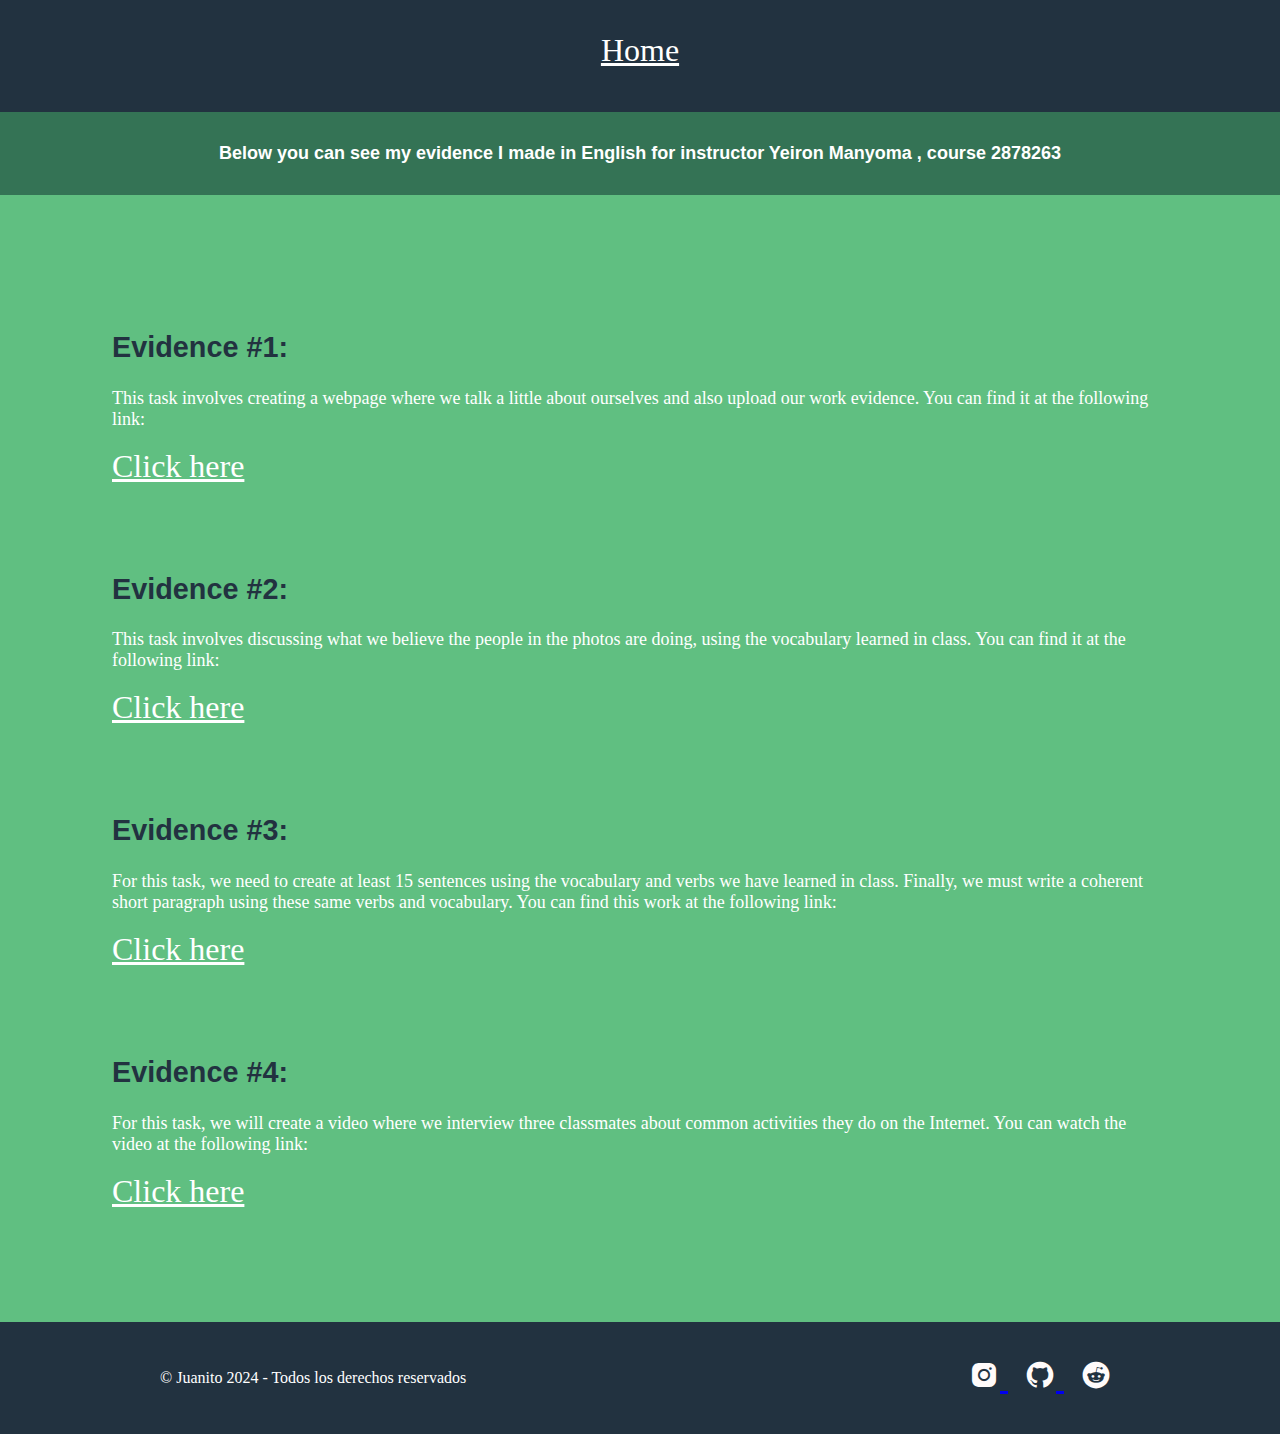
==== pages/page1.html @ ced18521 "hola" ====
<!DOCTYPE html>
<html lang="en">
<head>
    <meta charset="UTF-8">
    <meta name="viewport" content="width=device-width, initial-scale=1.0">
    <title>My evidences</title>
    <link rel="stylesheet" href="page1.css">
    <link href='https://unpkg.com/boxicons@2.1.4/css/boxicons.min.css' rel='stylesheet'>
</head>

    <header>
        <div class="links-page1">
            <a href="../index.html">Home</a>
        </div>
    </header>

<body>
    <main>
        <div class="title1">
            <h2>
                Below you can see my evidence I made in English for instructor Yeiron Manyoma , course 2878263
            </h2>
        </div>

        <div class="evidencies">
            <div class="container">
                <h2>Evidence #1:</h2>
                <p>This task involves creating a webpage where we talk a little about ourselves and also 
                    upload our work evidence. You can find it at the following link:
                </p>
                <a href="https://ingles-kappa.vercel.app/" target="_blank">Click here</a>
            </div>

            <div class="container">
                <h2>Evidence #2:</h2>
                <p>This task involves discussing what we believe the people in the photos are doing,
                    using the vocabulary learned in class. You can find it at the following link:</p>
                <a href="https://docs.google.com/presentation/d/1JqxAOpX3aadxGuxHojf1PTrXSt2O9Ri05u-p5FOGPKc/edit#slide=id.p1" target="_blank">Click here</a>
            </div>

            <div class="container">
                <h2>Evidence #3:</h2>
                <p>For this task, we need to create at least 15 sentences using the vocabulary and verbs we have learned in class. 
                    Finally, we must write a coherent short paragraph using these same verbs and vocabulary. You can find this work 
                    at the following link:</p>
                <a href="https://docs.google.com/document/d/1KkhqgIbuTfufjipVCEZk4L6Hp9ACK-vSLW2beFV4Gd8/edit" target="_blank">Click here</a>
            </div>

            <div class="container">
                <h2>Evidence #4:</h2>
                <p>For this task, we will create a video where we interview three classmates about common activities they do on the Internet.
                    You can watch the video at the following link:</p>
                <a href="https://www.youtube.com/watch?v=fFi9EtAL5BE" target="_blank">Click here</a>
            </div>
        </div>
    </main>
</body>

<footer>
    <div class="copy">
        <p>© Juanito 2024 - Todos los derechos reservados</p>
    </div>

    <div class="icons">
        <a href="https://www.instagram.com/juan_gonzalezc7/" target="_blank">
            <i class='bx bxl-instagram-alt' style='color:#fffbfb'></i>
        </a>

        <a href="https://github.com/JuanitoZaZa" target="_blank">
            <i class='bx bxl-github' style='color:#fffbfb' ></i>
        </a>

        <a href="https://www.reddit.com/user/Juanitogonzalez/" target="_blank">
            <i class='bx bxl-reddit' style='color:#fffbfb' ></i>
        </a>
    </div>
</footer>
</html>
---- pages/page1.css ----
body {
    height: auto;
    width: auto;
    margin: 0;
}

header {
    background-color: rgb(34, 50, 64);
    height: 7rem;
}

.links-page1 {
    justify-content: center;
    display: flex;
    padding-top: 1.5rem;
}

.links-page1 > a {
    margin: 0.5rem;
    text-decoration: underline;
    color: rgb(255, 255, 255);
    font-size: 2rem;
    font-family: Cambria, Cochin, Georgia, Times, 'Times New Roman', serif;
}

.title1 {
    background-color: rgb(52, 115, 85);
    padding: 1rem;
}

.title1 > h2{
    font-size: large;
    text-align: center;
    font-family: 'Franklin Gothic Medium', 'Arial Narrow', Arial, sans-serif;
    color: white;
}

.evidencies {
    background-color: rgb(96, 191, 129);
    padding: 5rem;
}

.container{
    padding: 2rem;
}

.container > h2 {
    font-size: 1.8rem;
    font-family: 'Franklin Gothic Medium', 'Arial Narrow', Arial, sans-serif;
    color:  rgb(34, 50, 64);
}

.container > p {
    font-size: large;
    font-family: Cambria, Cochin, Georgia, Times, 'Times New Roman', serif;
    color: white;
}

.container > a {
    text-decoration: underline;
    color: rgb(255, 255, 255);
    font-size: 2rem;
    font-family: Cambria, Cochin, Georgia, Times, 'Times New Roman', serif;
}

footer {
    height: 7rem;
    width: auto;
    padding-left: 10rem;
    padding-right: 10rem;
    justify-content: space-between;
    display: flex;
    background-color: rgb(34, 50, 64);
}

.copy {
    align-content: center;
    font-family: Cambria, Cochin, Georgia, Times, 'Times New Roman', serif;
    color: white;
}

.icons {
    align-content: center;
}

.icons > a {
    margin: 0.5rem;
    font-size: 2rem;
}
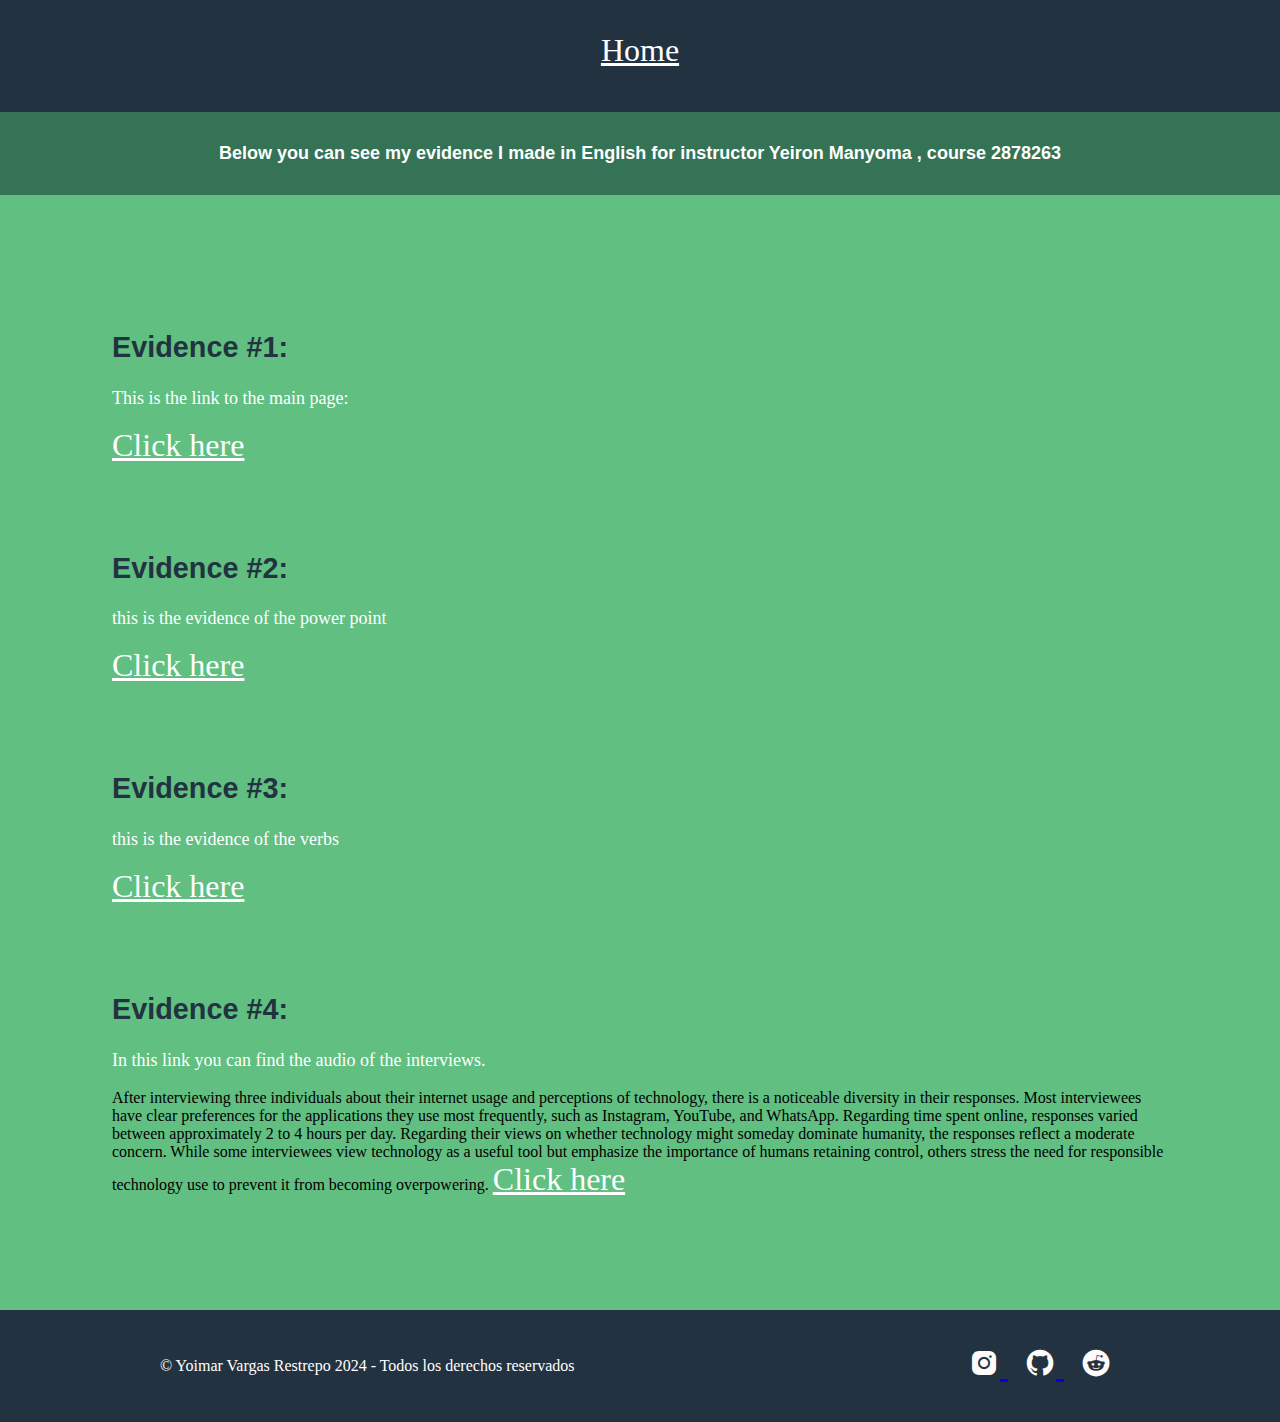
==== commit 6df0663c: "terminado" ====
--- a/pages/page1.html
+++ b/pages/page1.html
@@ -25,32 +25,30 @@
         <div class="evidencies">
             <div class="container">
                 <h2>Evidence #1:</h2>
-                <p>This task involves creating a webpage where we talk a little about ourselves and also 
-                    upload our work evidence. You can find it at the following link:
+                <p>This is the link to the main page:
                 </p>
                 <a href="https://ingles-kappa.vercel.app/" target="_blank">Click here</a>
             </div>
 
             <div class="container">
                 <h2>Evidence #2:</h2>
-                <p>This task involves discussing what we believe the people in the photos are doing,
-                    using the vocabulary learned in class. You can find it at the following link:</p>
-                <a href="https://docs.google.com/presentation/d/1JqxAOpX3aadxGuxHojf1PTrXSt2O9Ri05u-p5FOGPKc/edit#slide=id.p1" target="_blank">Click here</a>
+                <p>this is the evidence of the power point</p>
+                <a href="https://drive.google.com/file/d/1fnncB-HIQq54ICNvTsTCmgv0YsFr9PA7/view?usp=drive_link" target="_blank">Click here</a>
             </div>
 
             <div class="container">
                 <h2>Evidence #3:</h2>
-                <p>For this task, we need to create at least 15 sentences using the vocabulary and verbs we have learned in class. 
-                    Finally, we must write a coherent short paragraph using these same verbs and vocabulary. You can find this work 
-                    at the following link:</p>
-                <a href="https://docs.google.com/document/d/1KkhqgIbuTfufjipVCEZk4L6Hp9ACK-vSLW2beFV4Gd8/edit" target="_blank">Click here</a>
+                <p>this is the evidence of the verbs</p>
+                <a href="https://docs.google.com/document/d/1oe-ro746k9GCNmRKTHQ8FRQOmAuOhgkn/edit?usp=drive_link&ouid=114398035261341088865&rtpof=true&sd=true" target="_blank">Click here</a>
             </div>
 
             <div class="container">
                 <h2>Evidence #4:</h2>
-                <p>For this task, we will create a video where we interview three classmates about common activities they do on the Internet.
-                    You can watch the video at the following link:</p>
-                <a href="https://www.youtube.com/watch?v=fFi9EtAL5BE" target="_blank">Click here</a>
+                <p>In this link you can find the audio of the interviews.</p>
+                After interviewing three individuals about their internet usage and perceptions of technology, there is a noticeable diversity in their responses. Most interviewees have clear preferences for the applications they use most frequently, such as Instagram, YouTube, and WhatsApp. Regarding time spent online, responses varied between approximately 2 to 4 hours per day.
+
+Regarding their views on whether technology might someday dominate humanity, the responses reflect a moderate concern. While some interviewees view technology as a useful tool but emphasize the importance of humans retaining control, others stress the need for responsible technology use to prevent it from becoming overpowering.
+                <a href="https://drive.google.com/file/d/1Xaj7SPYGjglLPlGWgqvRmq_uuFyi5eGn/view?usp=drive_link" target="_blank">Click here</a>
             </div>
         </div>
     </main>
@@ -58,15 +56,15 @@
 
 <footer>
     <div class="copy">
-        <p>© Juanito 2024 - Todos los derechos reservados</p>
+        <p>© Yoimar Vargas Restrepo 2024 - Todos los derechos reservados</p>
     </div>
 
     <div class="icons">
-        <a href="https://www.instagram.com/juan_gonzalezc7/" target="_blank">
+        <a href="https://www.instagram.com/yoimar_vargas_7/" target="_blank">
             <i class='bx bxl-instagram-alt' style='color:#fffbfb'></i>
         </a>
 
-        <a href="https://github.com/JuanitoZaZa" target="_blank">
+        <a href="https://github.com/Yoimar77" target="_blank">
             <i class='bx bxl-github' style='color:#fffbfb' ></i>
         </a>
 
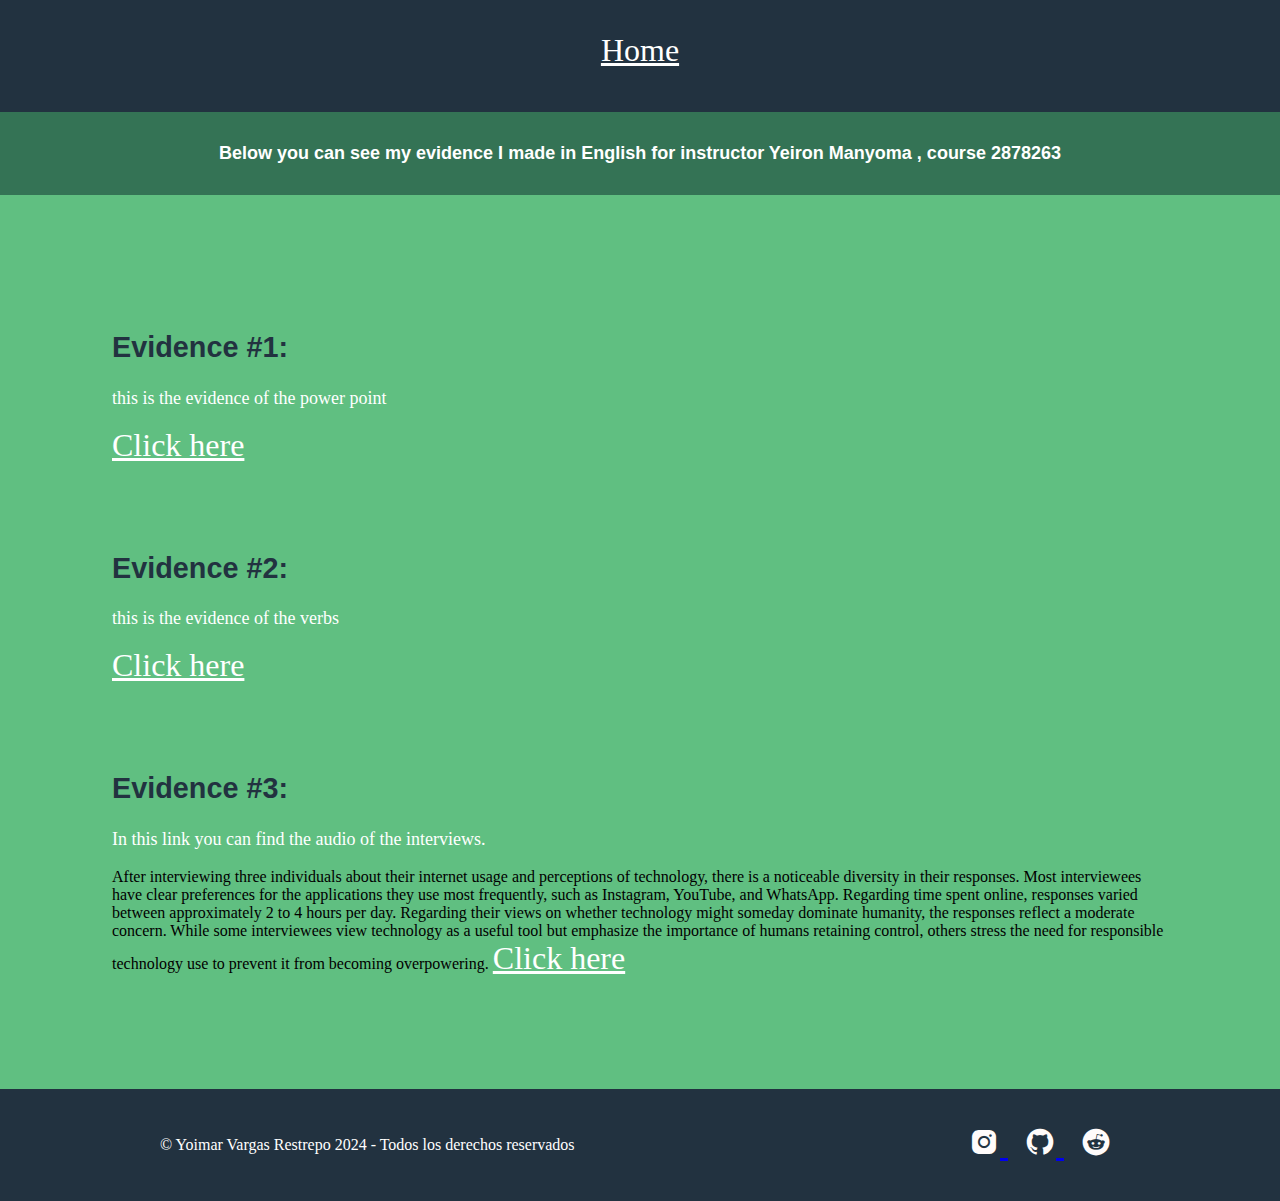
==== commit 1f73160b: "yaaaaaa" ====
--- a/pages/page1.html
+++ b/pages/page1.html
@@ -23,27 +23,21 @@
         </div>
 
         <div class="evidencies">
+
             <div class="container">
                 <h2>Evidence #1:</h2>
-                <p>This is the link to the main page:
-                </p>
-                <a href="https://ingles-kappa.vercel.app/" target="_blank">Click here</a>
-            </div>
-
-            <div class="container">
-                <h2>Evidence #2:</h2>
                 <p>this is the evidence of the power point</p>
                 <a href="https://drive.google.com/file/d/1fnncB-HIQq54ICNvTsTCmgv0YsFr9PA7/view?usp=drive_link" target="_blank">Click here</a>
             </div>
 
             <div class="container">
-                <h2>Evidence #3:</h2>
+                <h2>Evidence #2:</h2>
                 <p>this is the evidence of the verbs</p>
                 <a href="https://docs.google.com/document/d/1oe-ro746k9GCNmRKTHQ8FRQOmAuOhgkn/edit?usp=drive_link&ouid=114398035261341088865&rtpof=true&sd=true" target="_blank">Click here</a>
             </div>
 
             <div class="container">
-                <h2>Evidence #4:</h2>
+                <h2>Evidence #3:</h2>
                 <p>In this link you can find the audio of the interviews.</p>
                 After interviewing three individuals about their internet usage and perceptions of technology, there is a noticeable diversity in their responses. Most interviewees have clear preferences for the applications they use most frequently, such as Instagram, YouTube, and WhatsApp. Regarding time spent online, responses varied between approximately 2 to 4 hours per day.
 
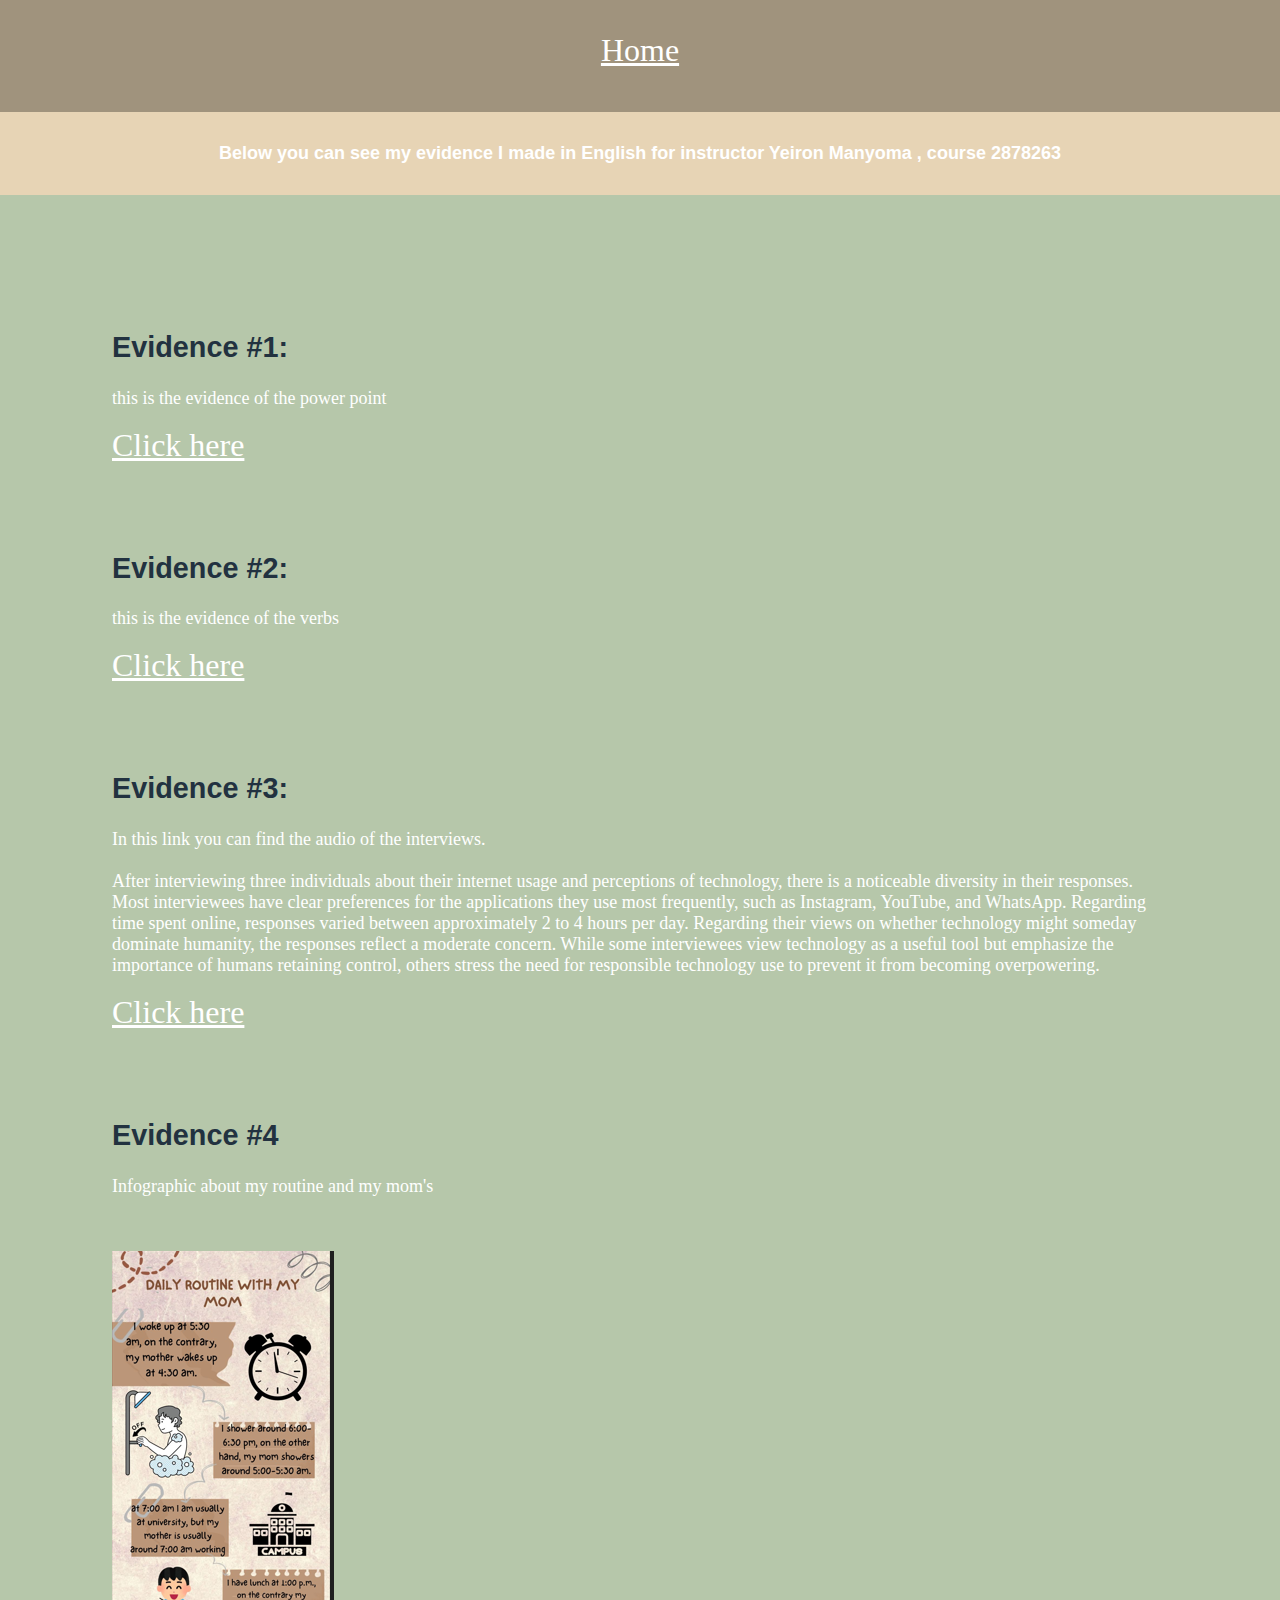
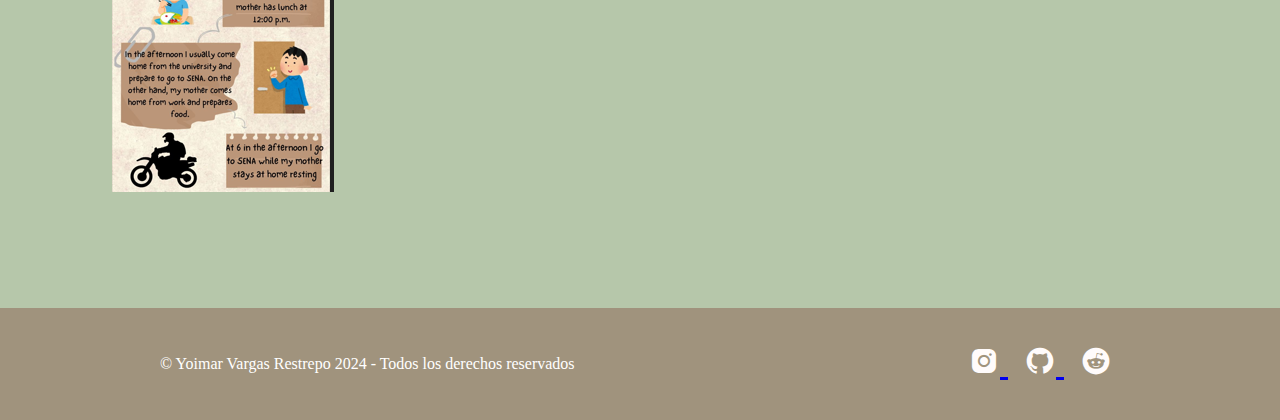
==== commit 838de121: "finish" ====
--- a/pages/page1.html
+++ b/pages/page1.html
@@ -1,5 +1,6 @@
 <!DOCTYPE html>
 <html lang="en">
+
 <head>
     <meta charset="UTF-8">
     <meta name="viewport" content="width=device-width, initial-scale=1.0">
@@ -8,11 +9,11 @@
     <link href='https://unpkg.com/boxicons@2.1.4/css/boxicons.min.css' rel='stylesheet'>
 </head>
 
-    <header>
-        <div class="links-page1">
-            <a href="../index.html">Home</a>
-        </div>
-    </header>
+<header>
+    <div class="links-page1">
+        <a href="../index.html">Home</a>
+    </div>
+</header>
 
 <body>
     <main>
@@ -27,22 +28,40 @@
             <div class="container">
                 <h2>Evidence #1:</h2>
                 <p>this is the evidence of the power point</p>
-                <a href="https://drive.google.com/file/d/1fnncB-HIQq54ICNvTsTCmgv0YsFr9PA7/view?usp=drive_link" target="_blank">Click here</a>
+                <a href="https://drive.google.com/file/d/1fnncB-HIQq54ICNvTsTCmgv0YsFr9PA7/view?usp=drive_link"
+                    target="_blank">Click here</a>
             </div>
 
             <div class="container">
                 <h2>Evidence #2:</h2>
                 <p>this is the evidence of the verbs</p>
-                <a href="https://docs.google.com/document/d/1oe-ro746k9GCNmRKTHQ8FRQOmAuOhgkn/edit?usp=drive_link&ouid=114398035261341088865&rtpof=true&sd=true" target="_blank">Click here</a>
+                <a href="https://docs.google.com/document/d/1oe-ro746k9GCNmRKTHQ8FRQOmAuOhgkn/edit?usp=drive_link&ouid=114398035261341088865&rtpof=true&sd=true"
+                    target="_blank">Click here</a>
             </div>
 
             <div class="container">
                 <h2>Evidence #3:</h2>
-                <p>In this link you can find the audio of the interviews.</p>
-                After interviewing three individuals about their internet usage and perceptions of technology, there is a noticeable diversity in their responses. Most interviewees have clear preferences for the applications they use most frequently, such as Instagram, YouTube, and WhatsApp. Regarding time spent online, responses varied between approximately 2 to 4 hours per day.
+                <p>In this link you can find the audio of the interviews.
+                    <br><br>
+                    After interviewing three individuals about their internet usage and perceptions of technology, there is
+                a noticeable diversity in their responses. Most interviewees have clear preferences for the applications
+                they use most frequently, such as Instagram, YouTube, and WhatsApp. Regarding time spent online,
+                responses varied between approximately 2 to 4 hours per day.
 
-Regarding their views on whether technology might someday dominate humanity, the responses reflect a moderate concern. While some interviewees view technology as a useful tool but emphasize the importance of humans retaining control, others stress the need for responsible technology use to prevent it from becoming overpowering.
-                <a href="https://drive.google.com/file/d/1Xaj7SPYGjglLPlGWgqvRmq_uuFyi5eGn/view?usp=drive_link" target="_blank">Click here</a>
+                Regarding their views on whether technology might someday dominate humanity, the responses reflect a
+                moderate concern. While some interviewees view technology as a useful tool but emphasize the importance
+                of humans retaining control, others stress the need for responsible technology use to prevent it from
+                becoming overpowering.
+                </p>
+                
+                <a href="https://drive.google.com/file/d/1Xaj7SPYGjglLPlGWgqvRmq_uuFyi5eGn/view?usp=drive_link"
+                    target="_blank">Click here</a>
+            </div>
+
+            <div class="container">
+                <h2>Evidence #4</h2>
+                <p>Infographic about my routine and my mom's</p> <br><br>
+                <img src="info.PNG" alt="">
             </div>
         </div>
     </main>
@@ -59,12 +78,13 @@
         </a>
 
         <a href="https://github.com/Yoimar77" target="_blank">
-            <i class='bx bxl-github' style='color:#fffbfb' ></i>
+            <i class='bx bxl-github' style='color:#fffbfb'></i>
         </a>
 
         <a href="https://www.reddit.com/user/Juanitogonzalez/" target="_blank">
-            <i class='bx bxl-reddit' style='color:#fffbfb' ></i>
+            <i class='bx bxl-reddit' style='color:#fffbfb'></i>
         </a>
     </div>
 </footer>
+
 </html>--- a/pages/page1.css
+++ b/pages/page1.css
@@ -5,7 +5,7 @@
 }
 
 header {
-    background-color: rgb(34, 50, 64);
+    background-color: #A0937D;
     height: 7rem;
 }
 
@@ -24,7 +24,7 @@
 }
 
 .title1 {
-    background-color: rgb(52, 115, 85);
+    background-color: #E7D4B5;
     padding: 1rem;
 }
 
@@ -36,7 +36,7 @@
 }
 
 .evidencies {
-    background-color: rgb(96, 191, 129);
+    background-color:#B6C7AA;
     padding: 5rem;
 }
 
@@ -70,7 +70,7 @@
     padding-right: 10rem;
     justify-content: space-between;
     display: flex;
-    background-color: rgb(34, 50, 64);
+    background-color: #A0937D;
 }
 
 .copy {
